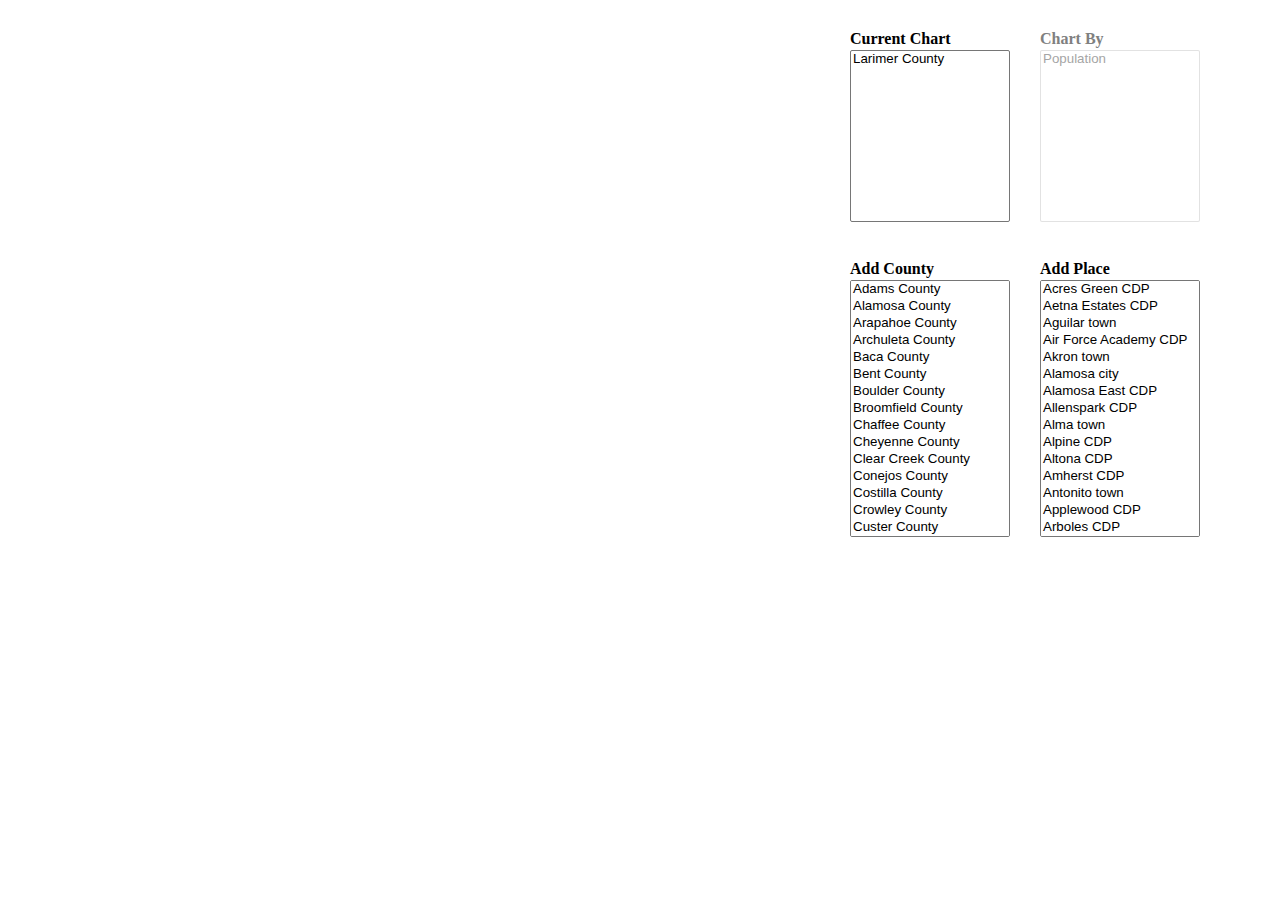
==== chart.html @ 9b4de2b8 "Initial Commit" ====
<html>
  <head>
    <link rel="stylesheet" type="text/css" href="c3/c3.css">
  </head>
  <body>
    <div id="chart" style="width: 800px; height: 600px;"></div>

      <script src="http://code.jquery.com/jquery-1.10.2.min.js"></script>
    <script src="http://d3js.org/d3.v3.min.js" charset="utf-8"></script>
    <script src="c3/c3.js"></script>
    
          
      <style>
        
        .c3-axis-x-label{
          font-size: 25;
        }
        
         #removeboxlabel{
          position: absolute;
          top: 30px;
          left: 850px;
           }       
        #removebox{
          position: absolute;
          top: 50px;
          left: 850px;
          width: 160px;
           }
        
        #chartbylabel{
          position: absolute;
          top: 30px;
          left: 1040px;
          color: grey;
           }       
        #chartby{
          position: absolute;
          top: 50px;
          left: 1040px;
          width: 160px;
          
           }
        
        
         #addboxlabel{
          position: absolute;
          top: 260px;
          left: 850px;
        }       
        #addbox{
          position: absolute;
          top: 280px;
          left: 850px;
          width: 160px;
        }
         #addplacelabel{
          position: absolute;
          top: 260px;
          left: 1040px;
        }       
        #addplace{
          position: absolute;
          top: 280px;
          left: 1040px;
          width: 160px;
        }        
        </style>
    
    <label id="removeboxlabel"><b>Current Chart</b></label>
    <label id="addboxlabel"><b>Add County</b></label>
    <label id="addplacelabel"><b>Add Place</b></label>
     <label id="chartbylabel" ><b>Chart By</b></label>
    
  <select id="addplace" size="15" ondblclick = "handlerplace(this.value)">
<option value='10800320|Acres Green CDP'>Acres Green CDP</option>
<option value='10800620|Aetna Estates CDP'>Aetna Estates CDP</option>
<option value='10800760|Aguilar town'>Aguilar town</option>
<option value='10800870|Air Force Academy CDP'>Air Force Academy CDP</option>
<option value='10800925|Akron town'>Akron town</option>
<option value='10801090|Alamosa city'>Alamosa city</option>
<option value='10801145|Alamosa East CDP'>Alamosa East CDP</option>
<option value='10801420|Allenspark CDP'>Allenspark CDP</option>
<option value='10801530|Alma town'>Alma town</option>
<option value='10801640|Alpine CDP'>Alpine CDP</option>
<option value='10801740|Altona CDP'>Altona CDP</option>
<option value='10801915|Amherst CDP'>Amherst CDP</option>
<option value='10802355|Antonito town'>Antonito town</option>
<option value='10802575|Applewood CDP'>Applewood CDP</option>
<option value='10802905|Arboles CDP'>Arboles CDP</option>
<option value='10803015|Aristocrat Ranchettes CDP'>Aristocrat Ranchettes CDP</option>
<option value='10803235|Arriba town'>Arriba town</option>
<option value='10803455|Arvada city'>Arvada city</option>
<option value='10803620|Aspen city'>Aspen city</option>
<option value='10803730|Aspen Park CDP'>Aspen Park CDP</option>
<option value='10803840|Atwood CDP'>Atwood CDP</option>
<option value='10803950|Ault town'>Ault town</option>
<option value='10804000|Aurora city'>Aurora city</option>
<option value='10804110|Avon town'>Avon town</option>
<option value='10804165|Avondale CDP'>Avondale CDP</option>
<option value='10804620|Bark Ranch CDP'>Bark Ranch CDP</option>
<option value='10804935|Basalt town'>Basalt town</option>
<option value='10805120|Battlement Mesa CDP'>Battlement Mesa CDP</option>
<option value='10805265|Bayfield town'>Bayfield town</option>
<option value='10806090|Bennett town'>Bennett town</option>
<option value='10806172|Berkley CDP'>Berkley CDP</option>
<option value='10806255|Berthoud town'>Berthoud town</option>
<option value='10806530|Bethune town'>Bethune town</option>
<option value='10806602|Beulah Valley CDP'>Beulah Valley CDP</option>
<option value='10806970|Black Forest CDP'>Black Forest CDP</option>
<option value='10807025|Black Hawk city'>Black Hawk city</option>
<option value='10807190|Blanca town'>Blanca town</option>
<option value='10807245|Blende CDP'>Blende CDP</option>
<option value='10807410|Blue River town'>Blue River town</option>
<option value='10807420|Blue Sky CDP'>Blue Sky CDP</option>
<option value='10807571|Bonanza town'>Bonanza town</option>
<option value='10807580|Bonanza Mountain Estates CDP'>Bonanza Mountain Estates CDP</option>
<option value='10807795|Boone town'>Boone town</option>
<option value='10807850|Boulder city'>Boulder city</option>
<option value='10808070|Bow Mar town'>Bow Mar town</option>
<option value='10808290|Brandon CDP'>Brandon CDP</option>
<option value='10808345|Branson town'>Branson town</option>
<option value='10808400|Breckenridge town'>Breckenridge town</option>
<option value='10808530|Brick Center CDP'>Brick Center CDP</option>
<option value='10808675|Brighton city'>Brighton city</option>
<option value='10809115|Brookside town'>Brookside town</option>
<option value='10809280|Broomfield city'>Broomfield city</option>
<option value='10809555|Brush city'>Brush city</option>
<option value='10810105|Buena Vista town'>Buena Vista town</option>
<option value='10810600|Burlington city'>Burlington city</option>
<option value='10810985|Byers CDP'>Byers CDP</option>
<option value='10811260|Calhan town'>Calhan town</option>
<option value='10811645|Campo town'>Campo town</option>
<option value='10811810|Cañon City city'>Cañon City city</option>
<option value='10811975|Capulin CDP'>Capulin CDP</option>
<option value='10812045|Carbondale town'>Carbondale town</option>
<option value='10812325|Cascade-Chipita Park CDP'>Cascade-Chipita Park CDP</option>
<option value='10812387|Castle Pines CDP'>Castle Pines CDP</option>
<option value='10812390|Castle Pines North city'>Castle Pines North city</option>
<option value='10812415|Castle Rock town'>Castle Rock town</option>
<option value='10812450|Cathedral CDP'>Cathedral CDP</option>
<option value='10812460|Catherine CDP'>Catherine CDP</option>
<option value='10812470|Cattle Creek CDP'>Cattle Creek CDP</option>
<option value='10812635|Cedaredge town'>Cedaredge town</option>
<option value='10812815|Centennial city'>Centennial city</option>
<option value='10812855|Center town'>Center town</option>
<option value='10812910|Central City city'>Central City city</option>
<option value='10812945|Chacra CDP'>Chacra CDP</option>
<option value='10813460|Cheraw town'>Cheraw town</option>
<option value='10813590|Cherry Creek CDP'>Cherry Creek CDP</option>
<option value='10813845|Cherry Hills Village city'>Cherry Hills Village city</option>
<option value='10814175|Cheyenne Wells town'>Cheyenne Wells town</option>
<option value='10814587|Cimarron Hills CDP'>Cimarron Hills CDP</option>
<option value='10814765|City of Creede town'>City of Creede town</option>
<option value='10815165|Clifton CDP'>Clifton CDP</option>
<option value='10815330|Coal Creek town'>Coal Creek town</option>
<option value='10815302|Coal Creek CDP'>Coal Creek CDP</option>
<option value='10815440|Coaldale CDP'>Coaldale CDP</option>
<option value='10815550|Cokedale town'>Cokedale town</option>
<option value='10815605|Collbran town'>Collbran town</option>
<option value='10815825|Colona CDP'>Colona CDP</option>
<option value='10815935|Colorado City CDP'>Colorado City CDP</option>
<option value='10816000|Colorado Springs city'>Colorado Springs city</option>
<option value='10816110|Columbine CDP'>Columbine CDP</option>
<option value='10816385|Columbine Valley town'>Columbine Valley town</option>
<option value='10816465|Comanche Creek CDP'>Comanche Creek CDP</option>
<option value='10816495|Commerce City city'>Commerce City city</option>
<option value='10816715|Conejos CDP'>Conejos CDP</option>
<option value='10817150|Copper Mountain CDP'>Copper Mountain CDP</option>
<option value='10817375|Cortez city'>Cortez city</option>
<option value='10817485|Cotopaxi CDP'>Cotopaxi CDP</option>
<option value='10817760|Craig city'>Craig city</option>
<option value='10817925|Crawford town'>Crawford town</option>
<option value='10818310|Crested Butte town'>Crested Butte town</option>
<option value='10818420|Crestone town'>Crestone town</option>
<option value='10818530|Cripple Creek city'>Cripple Creek city</option>
<option value='10818585|Crisman CDP'>Crisman CDP</option>
<option value='10818640|Crook town'>Crook town</option>
<option value='10818750|Crowley town'>Crowley town</option>
<option value='10819080|Dacono city'>Dacono city</option>
<option value='10819150|Dakota Ridge CDP'>Dakota Ridge CDP</option>
<option value='10819355|De Beque town'>De Beque town</option>
<option value='10819630|Deer Trail town'>Deer Trail town</option>
<option value='10819795|Del Norte town'>Del Norte town</option>
<option value='10819850|Delta city'>Delta city</option>
<option value='10820000|Denver city'>Denver city</option>
<option value='10820275|Derby CDP'>Derby CDP</option>
<option value='10820440|Dillon town'>Dillon town</option>
<option value='10820495|Dinosaur town'>Dinosaur town</option>
<option value='10820605|Divide CDP'>Divide CDP</option>
<option value='10820770|Dolores town'>Dolores town</option>
<option value='10821155|Dotsero CDP'>Dotsero CDP</option>
<option value='10821265|Dove Creek town'>Dove Creek town</option>
<option value='10821330|Dove Valley CDP'>Dove Valley CDP</option>
<option value='10821390|Downieville-Lawson-Dumont CDP'>Downieville-Lawson-Dumont CDP</option>
<option value='10822035|Durango city'>Durango city</option>
<option value='10822145|Eads town'>Eads town</option>
<option value='10822200|Eagle town'>Eagle town</option>
<option value='10822575|East Pleasant View CDP'>East Pleasant View CDP</option>
<option value='10822860|Eaton town'>Eaton town</option>
<option value='10823025|Eckley town'>Eckley town</option>
<option value='10823135|Edgewater city'>Edgewater city</option>
<option value='10823300|Edwards CDP'>Edwards CDP</option>
<option value='10823795|El Jebel CDP'>El Jebel CDP</option>
<option value='10824290|El Moro CDP'>El Moro CDP</option>
<option value='10823520|Elbert CDP'>Elbert CDP</option>
<option value='10823575|Eldora CDP'>Eldora CDP</option>
<option value='10823630|Eldorado Springs CDP'>Eldorado Springs CDP</option>
<option value='10823740|Elizabeth town'>Elizabeth town</option>
<option value='10824235|Ellicott CDP'>Ellicott CDP</option>
<option value='10824620|Empire town'>Empire town</option>
<option value='10824785|Englewood city'>Englewood city</option>
<option value='10824950|Erie town'>Erie town</option>
<option value='10825115|Estes Park town'>Estes Park town</option>
<option value='10825280|Evans city'>Evans city</option>
<option value='10825390|Evergreen CDP'>Evergreen CDP</option>
<option value='10825550|Fairmount CDP'>Fairmount CDP</option>
<option value='10825610|Fairplay town'>Fairplay town</option>
<option value='10826270|Federal Heights city'>Federal Heights city</option>
<option value='10826600|Firestone town'>Firestone town</option>
<option value='10826765|Flagler town'>Flagler town</option>
<option value='10826875|Fleming town'>Fleming town</option>
<option value='10827040|Florence city'>Florence city</option>
<option value='10827095|Florissant CDP'>Florissant CDP</option>
<option value='10827175|Floyd Hill CDP'>Floyd Hill CDP</option>
<option value='10827370|Fort Carson CDP'>Fort Carson CDP</option>
<option value='10827425|Fort Collins city'>Fort Collins city</option>
<option value='10827535|Fort Garland CDP'>Fort Garland CDP</option>
<option value='10827700|Fort Lupton city'>Fort Lupton city</option>
<option value='10827810|Fort Morgan city'>Fort Morgan city</option>
<option value='10827865|Fountain city'>Fountain city</option>
<option value='10827975|Fowler town'>Fowler town</option>
<option value='10828105|Foxfield town'>Foxfield town</option>
<option value='10828250|Franktown CDP'>Franktown CDP</option>
<option value='10828305|Fraser town'>Fraser town</option>
<option value='10828360|Frederick town'>Frederick town</option>
<option value='10828690|Frisco town'>Frisco town</option>
<option value='10828745|Fruita city'>Fruita city</option>
<option value='10828800|Fruitvale CDP'>Fruitvale CDP</option>
<option value='10828830|Fulford CDP'>Fulford CDP</option>
<option value='10829185|Garden City town'>Garden City town</option>
<option value='10829295|Garfield CDP'>Garfield CDP</option>
<option value='10829625|Genesee CDP'>Genesee CDP</option>
<option value='10829680|Genoa town'>Genoa town</option>
<option value='10829735|Georgetown town'>Georgetown town</option>
<option value='10829845|Gerrard CDP'>Gerrard CDP</option>
<option value='10829955|Gilcrest town'>Gilcrest town</option>
<option value='10830340|Glendale city'>Glendale city</option>
<option value='10830350|Glendale CDP'>Glendale CDP</option>
<option value='10830420|Gleneagle CDP'>Gleneagle CDP</option>
<option value='10830780|Glenwood Springs city'>Glenwood Springs city</option>
<option value='10830945|Gold Hill CDP'>Gold Hill CDP</option>
<option value='10830835|Golden city'>Golden city</option>
<option value='10830890|Goldfield CDP'>Goldfield CDP</option>
<option value='10831550|Granada town'>Granada town</option>
<option value='10831605|Granby town'>Granby town</option>
<option value='10831660|Grand Junction city'>Grand Junction city</option>
<option value='10831715|Grand Lake town'>Grand Lake town</option>
<option value='10831935|Grand View Estates CDP'>Grand View Estates CDP</option>
<option value='10832155|Greeley city'>Greeley city</option>
<option value='10832650|Green Mountain Falls town'>Green Mountain Falls town</option>
<option value='10833035|Greenwood Village city'>Greenwood Village city</option>
<option value='10833310|Grover town'>Grover town</option>
<option value='10833420|Guffey CDP'>Guffey CDP</option>
<option value='10833502|Gunbarrel CDP'>Gunbarrel CDP</option>
<option value='10833640|Gunnison city'>Gunnison city</option>
<option value='10833695|Gypsum town'>Gypsum town</option>
<option value='10834520|Hartman town'>Hartman town</option>
<option value='10834685|Hasty CDP'>Hasty CDP</option>
<option value='10834740|Haswell town'>Haswell town</option>
<option value='10834960|Haxtun town'>Haxtun town</option>
<option value='10835070|Hayden town'>Hayden town</option>
<option value='10835400|Heeney CDP'>Heeney CDP</option>
<option value='10835860|Hidden Lake CDP'>Hidden Lake CDP</option>
<option value='10836410|Highlands Ranch CDP'>Highlands Ranch CDP</option>
<option value='10836610|Hillrose town'>Hillrose town</option>
<option value='10836940|Hoehne CDP'>Hoehne CDP</option>
<option value='10837215|Holly town'>Holly town</option>
<option value='10837220|Holly Hills CDP'>Holly Hills CDP</option>
<option value='10837270|Holyoke city'>Holyoke city</option>
<option value='10837380|Hooper town'>Hooper town</option>
<option value='10837600|Hot Sulphur Springs town'>Hot Sulphur Springs town</option>
<option value='10837545|Hotchkiss town'>Hotchkiss town</option>
<option value='10837655|Howard CDP'>Howard CDP</option>
<option value='10837820|Hudson town'>Hudson town</option>
<option value='10837875|Hugo town'>Hugo town</option>
<option value='10838370|Idaho Springs city'>Idaho Springs city</option>
<option value='10838425|Idalia CDP'>Idalia CDP</option>
<option value='10838480|Idledale CDP'>Idledale CDP</option>
<option value='10838535|Ignacio town'>Ignacio town</option>
<option value='10838590|Iliff town'>Iliff town</option>
<option value='10838810|Indian Hills CDP'>Indian Hills CDP</option>
<option value='10838910|Inverness CDP'>Inverness CDP</option>
<option value='10839160|Jackson Lake CDP'>Jackson Lake CDP</option>
<option value='10839195|Jamestown town'>Jamestown town</option>
<option value='10839250|Jansen CDP'>Jansen CDP</option>
<option value='10839745|Joes CDP'>Joes CDP</option>
<option value='10839800|Johnson Village CDP'>Johnson Village CDP</option>
<option value='10839855|Johnstown town'>Johnstown town</option>
<option value='10839965|Julesburg town'>Julesburg town</option>
<option value='10840185|Keenesburg town'>Keenesburg town</option>
<option value='10840377|Ken Caryl CDP'>Ken Caryl CDP</option>
<option value='10840515|Kersey town'>Kersey town</option>
<option value='10840550|Keystone CDP'>Keystone CDP</option>
<option value='10840570|Kim town'>Kim town</option>
<option value='10840790|Kiowa town'>Kiowa town</option>
<option value='10840900|Kirk CDP'>Kirk CDP</option>
<option value='10841010|Kit Carson town'>Kit Carson town</option>
<option value='10841065|Kittredge CDP'>Kittredge CDP</option>
<option value='10841560|Kremmling town'>Kremmling town</option>
<option value='10842055|La Jara town'>La Jara town</option>
<option value='10842110|La Junta city'>La Junta city</option>
<option value='10842165|La Junta Gardens CDP'>La Junta Gardens CDP</option>
<option value='10843605|La Salle town'>La Salle town</option>
<option value='10844100|La Veta town'>La Veta town</option>
<option value='10841835|Lafayette city'>Lafayette city</option>
<option value='10842000|Laird CDP'>Laird CDP</option>
<option value='10842330|Lake City town'>Lake City town</option>
<option value='10842495|Lakeside town'>Lakeside town</option>
<option value='10843000|Lakewood city'>Lakewood city</option>
<option value='10843110|Lamar city'>Lamar city</option>
<option value='10843220|Laporte CDP'>Laporte CDP</option>
<option value='10843550|Larkspur town'>Larkspur town</option>
<option value='10843660|Las Animas city'>Las Animas city</option>
<option value='10844270|Lazy Acres CDP'>Lazy Acres CDP</option>
<option value='10844320|Leadville city'>Leadville city</option>
<option value='10844375|Leadville North CDP'>Leadville North CDP</option>
<option value='10844595|Lewis CDP'>Lewis CDP</option>
<option value='10844695|Leyner CDP'>Leyner CDP</option>
<option value='10844980|Limon town'>Limon town</option>
<option value='10845145|Lincoln Park CDP'>Lincoln Park CDP</option>
<option value='10845255|Littleton city'>Littleton city</option>
<option value='10845530|Lochbuie town'>Lochbuie town</option>
<option value='10845695|Log Lane Village town'>Log Lane Village town</option>
<option value='10845680|Loghill Village CDP'>Loghill Village CDP</option>
<option value='10845750|Loma CDP'>Loma CDP</option>
<option value='10845955|Lone Tree city'>Lone Tree city</option>
<option value='10845970|Longmont city'>Longmont city</option>
<option value='10846355|Louisville city'>Louisville city</option>
<option value='10846410|Louviers CDP'>Louviers CDP</option>
<option value='10846465|Loveland city'>Loveland city</option>
<option value='10847015|Lynn CDP'>Lynn CDP</option>
<option value='10847070|Lyons town'>Lyons town</option>
<option value='10848060|Manassa town'>Manassa town</option>
<option value='10848115|Mancos town'>Mancos town</option>
<option value='10848445|Manitou Springs city'>Manitou Springs city</option>
<option value='10848500|Manzanola town'>Manzanola town</option>
<option value='10848555|Marble town'>Marble town</option>
<option value='10849325|Maybell CDP'>Maybell CDP</option>
<option value='10849490|Maysville CDP'>Maysville CDP</option>
<option value='10847345|McCoy CDP'>McCoy CDP</option>
<option value='10849600|Mead town'>Mead town</option>
<option value='10849875|Meeker town'>Meeker town</option>
<option value='10850012|Meridian CDP'>Meridian CDP</option>
<option value='10850040|Merino town'>Merino town</option>
<option value='10850380|Midland CDP'>Midland CDP</option>
<option value='10850480|Milliken town'>Milliken town</option>
<option value='10850920|Minturn town'>Minturn town</option>
<option value='10851250|Moffat town'>Moffat town</option>
<option value='10851635|Monte Vista city'>Monte Vista city</option>
<option value='10851690|Montezuma town'>Montezuma town</option>
<option value='10851745|Montrose city'>Montrose city</option>
<option value='10851800|Monument town'>Monument town</option>
<option value='10851975|Morgan Heights CDP'>Morgan Heights CDP</option>
<option value='10852075|Morrison town'>Morrison town</option>
<option value='10852570|Mount Crested Butte town'>Mount Crested Butte town</option>
<option value='10852210|Mountain Meadows CDP'>Mountain Meadows CDP</option>
<option value='10852350|Mountain View town'>Mountain View town</option>
<option value='10852550|Mountain Village town'>Mountain Village town</option>
<option value='10852820|Mulford CDP'>Mulford CDP</option>
<option value='10853120|Naturita town'>Naturita town</option>
<option value='10853175|Nederland town'>Nederland town</option>
<option value='10853395|New Castle town'>New Castle town</option>
<option value='10853780|Niwot CDP'>Niwot CDP</option>
<option value='10853875|No Name CDP'>No Name CDP</option>
<option value='10853945|Norrie CDP'>Norrie CDP</option>
<option value='10854495|North La Junta CDP'>North La Junta CDP</option>
<option value='10854750|North Washington CDP'>North Washington CDP</option>
<option value='10854330|Northglenn city'>Northglenn city</option>
<option value='10854880|Norwood town'>Norwood town</option>
<option value='10854935|Nucla town'>Nucla town</option>
<option value='10855045|Nunn town'>Nunn town</option>
<option value='10855155|Oak Creek town'>Oak Creek town</option>
<option value='10855540|Olathe town'>Olathe town</option>
<option value='10855705|Olney Springs town'>Olney Springs town</option>
<option value='10855870|Ophir town'>Ophir town</option>
<option value='10855925|Orchard CDP'>Orchard CDP</option>
<option value='10855980|Orchard City town'>Orchard City town</option>
<option value='10856035|Orchard Mesa CDP'>Orchard Mesa CDP</option>
<option value='10856145|Ordway town'>Ordway town</option>
<option value='10856365|Otis town'>Otis town</option>
<option value='10856420|Ouray city'>Ouray city</option>
<option value='10856475|Ovid town'>Ovid town</option>
<option value='10856695|Padroni CDP'>Padroni CDP</option>
<option value='10856860|Pagosa Springs town'>Pagosa Springs town</option>
<option value='10856970|Palisade town'>Palisade town</option>
<option value='10857025|Palmer Lake town'>Palmer Lake town</option>
<option value='10857245|Paoli town'>Paoli town</option>
<option value='10857300|Paonia town'>Paonia town</option>
<option value='10857400|Parachute town'>Parachute town</option>
<option value='10857445|Paragon Estates CDP'>Paragon Estates CDP</option>
<option value='10857630|Parker town'>Parker town</option>
<option value='10857850|Parshall CDP'>Parshall CDP</option>
<option value='10858235|Peetz town'>Peetz town</option>
<option value='10858400|Penrose CDP'>Penrose CDP</option>
<option value='10858510|Peoria CDP'>Peoria CDP</option>
<option value='10858592|Perry Park CDP'>Perry Park CDP</option>
<option value='10858675|Peyton CDP'>Peyton CDP</option>
<option value='10858758|Phippsburg CDP'>Phippsburg CDP</option>
<option value='10858960|Piedra CDP'>Piedra CDP</option>
<option value='10859005|Pierce town'>Pierce town</option>
<option value='10859240|Pine Brook Hill CDP'>Pine Brook Hill CDP</option>
<option value='10859830|Pitkin town'>Pitkin town</option>
<option value='10860160|Platteville town'>Platteville town</option>
<option value='10860600|Poncha Springs town'>Poncha Springs town</option>
<option value='10860655|Ponderosa Park CDP'>Ponderosa Park CDP</option>
<option value='10860765|Portland CDP'>Portland CDP</option>
<option value='10861315|Pritchett town'>Pritchett town</option>
<option value='10862000|Pueblo city'>Pueblo city</option>
<option value='10862220|Pueblo West CDP'>Pueblo West CDP</option>
<option value='10862660|Ramah town'>Ramah town</option>
<option value='10862880|Rangely town'>Rangely town</option>
<option value='10863045|Raymer (New Raymer) town'>Raymer (New Raymer) town</option>
<option value='10863265|Red Cliff town'>Red Cliff town</option>
<option value='10863320|Red Feather Lakes CDP'>Red Feather Lakes CDP</option>
<option value='10863375|Redlands CDP'>Redlands CDP</option>
<option value='10863650|Redstone CDP'>Redstone CDP</option>
<option value='10863705|Redvale CDP'>Redvale CDP</option>
<option value='10864090|Rico town'>Rico town</option>
<option value='10864200|Ridgway town'>Ridgway town</option>
<option value='10864255|Rifle city'>Rifle city</option>
<option value='10864870|Rock Creek Park CDP'>Rock Creek Park CDP</option>
<option value='10864970|Rockvale town'>Rockvale town</option>
<option value='10865190|Rocky Ford city'>Rocky Ford city</option>
<option value='10865685|Rollinsville CDP'>Rollinsville CDP</option>
<option value='10865740|Romeo town'>Romeo town</option>
<option value='10866197|Roxborough Park CDP'>Roxborough Park CDP</option>
<option value='10866895|Rye town'>Rye town</option>
<option value='10866995|Saddle Ridge CDP'>Saddle Ridge CDP</option>
<option value='10867005|Saguache town'>Saguache town</option>
<option value='10867280|Salida city'>Salida city</option>
<option value='10867445|Salt Creek CDP'>Salt Creek CDP</option>
<option value='10867500|San Acacio CDP'>San Acacio CDP</option>
<option value='10868105|San Luis town'>San Luis town</option>
<option value='10867830|Sanford town'>Sanford town</option>
<option value='10868655|Sawpit town'>Sawpit town</option>
<option value='10868847|Security-Widefield CDP'>Security-Widefield CDP</option>
<option value='10868875|Sedalia CDP'>Sedalia CDP</option>
<option value='10868930|Sedgwick town'>Sedgwick town</option>
<option value='10868985|Segundo CDP'>Segundo CDP</option>
<option value='10869040|Seibert town'>Seibert town</option>
<option value='10869110|Seven Hills CDP'>Seven Hills CDP</option>
<option value='10869150|Severance town'>Severance town</option>
<option value='10869480|Shaw Heights CDP'>Shaw Heights CDP</option>
<option value='10869645|Sheridan city'>Sheridan city</option>
<option value='10869700|Sheridan Lake town'>Sheridan Lake town</option>
<option value='10869810|Sherrelwood CDP'>Sherrelwood CDP</option>
<option value='10870195|Silt town'>Silt town</option>
<option value='10870250|Silver Cliff town'>Silver Cliff town</option>
<option value='10870360|Silver Plume town'>Silver Plume town</option>
<option value='10870525|Silverthorne town'>Silverthorne town</option>
<option value='10870580|Silverton town'>Silverton town</option>
<option value='10870635|Simla town'>Simla town</option>
<option value='10871625|Smeltertown CDP'>Smeltertown CDP</option>
<option value='10871755|Snowmass Village town'>Snowmass Village town</option>
<option value='10871790|Snyder CDP'>Snyder CDP</option>
<option value='10872395|South Fork town'>South Fork town</option>
<option value='10872320|Southern Ute CDP'>Southern Ute CDP</option>
<option value='10873330|Springfield town'>Springfield town</option>
<option value='10867040|St. Ann Highlands CDP'>St. Ann Highlands CDP</option>
<option value='10867142|St. Marys CDP'>St. Marys CDP</option>
<option value='10873715|Starkville town'>Starkville town</option>
<option value='10873825|Steamboat Springs city'>Steamboat Springs city</option>
<option value='10873935|Sterling city'>Sterling city</option>
<option value='10874080|Stonegate CDP'>Stonegate CDP</option>
<option value='10874275|Stonewall Gap CDP'>Stonewall Gap CDP</option>
<option value='10874375|Strasburg CDP'>Strasburg CDP</option>
<option value='10874430|Stratmoor CDP'>Stratmoor CDP</option>
<option value='10874485|Stratton town'>Stratton town</option>
<option value='10874815|Sugar City town'>Sugar City town</option>
<option value='10874980|Sugarloaf CDP'>Sugarloaf CDP</option>
<option value='10875585|Sunshine CDP'>Sunshine CDP</option>
<option value='10875640|Superior town'>Superior town</option>
<option value='10875970|Swink town'>Swink town</option>
<option value='10876190|Tabernash CDP'>Tabernash CDP</option>
<option value='10876325|Tall Timber CDP'>Tall Timber CDP</option>
<option value='10876795|Telluride town'>Telluride town</option>
<option value='10877235|The Pinery CDP'>The Pinery CDP</option>
<option value='10877290|Thornton city'>Thornton city</option>
<option value='10877510|Timnath town'>Timnath town</option>
<option value='10877757|Todd Creek CDP'>Todd Creek CDP</option>
<option value='10878280|Towaoc CDP'>Towaoc CDP</option>
<option value='10878335|Towner CDP'>Towner CDP</option>
<option value='10878345|Trail Side CDP'>Trail Side CDP</option>
<option value='10878610|Trinidad city'>Trinidad city</option>
<option value='10879100|Twin Lakes CDP'>Twin Lakes CDP</option>
<option value='10879105|Twin Lakes CDP'>Twin Lakes CDP</option>
<option value='10879270|Two Buttes town'>Two Buttes town</option>
<option value='10879785|Upper Bear Creek CDP'>Upper Bear Creek CDP</option>
<option value='10880040|Vail town'>Vail town</option>
<option value='10880095|Valdez CDP'>Valdez CDP</option>
<option value='10880370|Valmont CDP'>Valmont CDP</option>
<option value='10880755|Vernon CDP'>Vernon CDP</option>
<option value='10880865|Victor city'>Victor city</option>
<option value='10881030|Vilas town'>Vilas town</option>
<option value='10881305|Vineland CDP'>Vineland CDP</option>
<option value='10881690|Vona town'>Vona town</option>
<option value='10882130|Walden town'>Walden town</option>
<option value='10882350|Walsenburg city'>Walsenburg city</option>
<option value='10882460|Walsh town'>Walsh town</option>
<option value='10882735|Ward town'>Ward town</option>
<option value='10882905|Watkins CDP'>Watkins CDP</option>
<option value='10883120|Welby CDP'>Welby CDP</option>
<option value='10883175|Weldona CDP'>Weldona CDP</option>
<option value='10883230|Wellington town'>Wellington town</option>
<option value='10884042|West Pleasant View CDP'>West Pleasant View CDP</option>
<option value='10883450|Westcliffe town'>Westcliffe town</option>
<option value='10883500|Westcreek CDP'>Westcreek CDP</option>
<option value='10883835|Westminster city'>Westminster city</option>
<option value='10884000|Weston CDP'>Weston CDP</option>
<option value='10884440|Wheat Ridge city'>Wheat Ridge city</option>
<option value='10884770|Wiggins town'>Wiggins town</option>
<option value='10885045|Wiley town'>Wiley town</option>
<option value='10885155|Williamsburg town'>Williamsburg town</option>
<option value='10885485|Windsor town'>Windsor town</option>
<option value='10885705|Winter Park town'>Winter Park town</option>
<option value='10885760|Wolcott CDP'>Wolcott CDP</option>
<option value='10886090|Woodland Park city'>Woodland Park city</option>
<option value='10886117|Woodmoor CDP'>Woodmoor CDP</option>
<option value='10886200|Woody Creek CDP'>Woody Creek CDP</option>
<option value='10886310|Wray city'>Wray city</option>
<option value='10886475|Yampa town'>Yampa town</option>
<option value='10886750|Yuma city'>Yuma city</option>

  </select>

  <select id="removebox" size="10" ondblclick = "handler(this.value)">
  <option value="108069|Larimer County">Larimer County</option>
  </select>
    
      <select id="chartby" size="10" ondblclick = "" disabled>
  <option value="population">Population</option>
  </select>
        
    <select id="addbox" size="15" ondblclick = "unhandler(this.value)">
  <option value="108001|Adams County">Adams County</option>
  <option value="108003|Alamosa County">Alamosa County</option>
  <option value="108005|Arapahoe County">Arapahoe County</option>
  <option value="108007|Archuleta County">Archuleta County</option>
  <option value="108009|Baca County">Baca County</option>
  <option value="108011|Bent County">Bent County</option>
  <option value="108013|Boulder County">Boulder County</option>
  <option value="108014|Broomfield County">Broomfield County</option>
  <option value="108015|Chaffee County">Chaffee County</option>
  <option value="108017|Cheyenne County">Cheyenne County</option>
  <option value="108019|Clear Creek County">Clear Creek County</option>
  <option value="108021|Conejos County">Conejos County</option>   
  <option value="108023|Costilla County">Costilla County</option>
  <option value="108025|Crowley County">Crowley County</option>
  <option value="108027|Custer County">Custer County</option>
  <option value="108029|Delta County">Delta County</option>
  <option value="108031|Denver County">Denver County</option>
  <option value="108033|Dolores County">Dolores County</option>
  <option value="108035|Douglas County">Douglas County</option>
  <option value="108037|Eagle County">Eagle County</option>
  <option value="108039|Elbert County">Elbert County</option>
  <option value="108041|El Paso County">El Paso County</option>
  <option value="108043|Fremont County">Fremont County</option>   
  <option value="108045|Garfield County">Garfield County</option>
  <option value="108047|Gilpin County">Gilpin County</option>   
  <option value="108049|Grand County">Grand County</option>
  <option value="108051|Gunnison County">Gunnison County</option>
  <option value="108053|Hinsdale County">Hinsdale County</option>
  <option value="108055|Huerfano County">Huerfano County</option>
  <option value="108057|Jackson County">Jackson County</option>
  <option value="108059|Jefferson County">Jefferson County</option>
  <option value="108061|Kiowa County">Kiowa County</option>
  <option value="108063|Kit Carson County">Kit Carson County</option>
  <option value="108065|Lake County">Lake County</option>
  <option value="108067|La Plata County">La Plata County</option>
  <option value="108071|Las Animas County">Las Animas County</option>
  <option value="108073|Lincoln County">Lincoln County</option>
  <option value="108075|Logan County">Logan County</option>
  <option value="108077|Mesa County">Mesa County</option>
  <option value="108079|Mineral County">Mineral County</option>
  <option value="108081|Moffat County">Moffat County</option>
  <option value="108083|Montezuma County">Montezuma County</option>
  <option value="108085|Montrose County">Montrose County</option>   
  <option value="108087|Morgan County">Morgan County</option>
  <option value="108089|Otero County">Otero County</option>   
  <option value="108091|Ouray County">Ouray County</option>
  <option value="108093|Park County">Park County</option>
  <option value="108095|Phillips County">Phillips County</option>
  <option value="108097|Pitkin County">Pitkin County</option>
  <option value="108099|Prowers County">Prowers County</option>
  <option value="108101|Pueblo County">Pueblo County</option>
  <option value="108103|Rio Blanco County">Rio Blanco County</option>
  <option value="108105|Rio Grande County">Rio Grande County</option>
  <option value="108107|Routt County">Routt County</option> 
  <option value="108109|Saguache County">Saguache County</option>
  <option value="108111|San Juan County">San Juan County</option>
  <option value="108113|San Miguel County">San Miguel County</option>   
  <option value="108115|Sedgwick County">Sedgwick County</option>
  <option value="108117|Summit County">Summit County</option>   
  <option value="108119|Teller County">Teller County</option>
  <option value="108121|Washington County">Washington County</option>
  <option value="108123|Weld County">Weld County</option>   
  <option value="108125|Yuma County">Yuma County</option>
    </select>    
    
    <script>

      var chart;
      

      
              function handler(tval){
                if(tval !== ""){
                  //console.log(tval);
                var res=tval.split('|');
                chart.unload({ids: res[1]});
                  //console.log(res[0].length);
                  
                  if(res[0].length==6){
                    
                    $("option[value='"+tval+"']").each(function() {
                    $(this).appendTo('#addbox');
                    sortlist('addbox');
                });
                  }else{
                    $("option[value='"+tval+"']").each(function() {
                    $(this).appendTo('#addplace');
                    sortlist('addplace');                         
                });
  
                    }

                }
              }

              function unhandler(tval){
                if(tval !== ""){                
                var res=tval.split('|');
                $("option[value='"+tval+"']").each(function() {
                  $(this).appendTo('#removebox');
                  sortlist('removebox');                 
                });
                
                $.ajax({
                  url: "http://54.69.15.55/api/series.php?table=population&geonum="+res[0],
                  dataType: 'json',
                  jsonpCallback: 'getJson',
                  success: ldata
                  });  
                  
                  function ldata(loadd){
                    var adddata=[];
                    
                    for(i=0;i<loadd.data.length;i++){
                      adddata[i]=[loadd.data[i].geoname,loadd.data[i].pop1980,loadd.data[i].pop1990,loadd.data[i].pop2000,loadd.data[i].pop2010];
                      }
                    
                   chart.load({ columns: adddata });
                  }
                }
              }
      
      
                    function handlerplace(tval){
                if(tval !== ""){                
                var res=tval.split('|');
                $("option[value='"+tval+"']").each(function() {
                  $(this).appendTo('#removebox');
                  sortlist('removebox');                 
                });
                
                $.ajax({
                  url: "http://54.69.15.55/api/series.php?table=population&geonum="+res[0],
                  dataType: 'json',
                  jsonpCallback: 'getJson',
                  success: ldata
                  });  
                  
                  function ldata(loadd){
                    var adddata=[];
                    
                    for(i=0;i<loadd.data.length;i++){
                      adddata[i]=[loadd.data[i].geoname,loadd.data[i].pop1980,loadd.data[i].pop1990,loadd.data[i].pop2000,loadd.data[i].pop2010];
                      }
                    
                   chart.load({ columns: adddata });
                  }
                }
              }
      
      function sortlist(elem){

 var cl = document.getElementById(elem);
 var clTexts = new Array();

 for(i = 0; i < cl.length; i++){
    clTexts[i] =
        cl.options[i].text.toUpperCase() + "," +
        cl.options[i].text + "," +
        cl.options[i].value + "," +
        cl.options[i].selected;
 }

 clTexts.sort();

 for(i = 0; i < cl.length; i++){
    var parts = clTexts[i].split(',');

    cl.options[i].text = parts[1];
    cl.options[i].value = parts[2];
    if(parts[3] == "true"){
        cl.options[i].selected = true;
    }else{
       cl.options[i].selected = false;
    }
 }
}
      
      
      
      $( document ).ready(function() {


      
      var jsondata=[];
      
      $.ajax({
          url: "http://54.69.15.55/api/series.php?table=population&geonum=108069",
          dataType: 'json',
          jsonpCallback: 'getJson',
          success: getJson
      });  
      
      //,10862000,10845255 : Pueblo, Littleton
      //155079,106073,131,108031,111,106075,102
      
    function getJson(jdata) {  //after successfull ajax call, data is sent here
      
      for(i=0;i<jdata.data.length;i++){
        jsondata[i]=[jdata.data[i].geoname,jdata.data[i].pop1980,jdata.data[i].pop1990,jdata.data[i].pop2000,jdata.data[i].pop2010];
      }

      //console.log(jdata.data);
      chart = c3.generate({
        padding:{
          bottom: 60
        },
        data: {
          columns: jsondata,
          onclick: function (d, element) { /*console.log("onclick", d, element);*/ },
          onmouseover: function (d) { /*console.log("onmouseover", d);*/ },
          onmouseout: function (d) { /*console.log("onmouseout", d);*/ },
        },
        axis: {
          x: {
            type: 'category',
            padding: {left:-0.4, right:-0.4},
            categories:['1980','1990','2000','2010'],
            label: {
                text: 'Population By Decade',
                position: 'outer-center'
            },
            tick: {
              centered: true
            }
          },
          y:{
            min: 0,
            padding: {top:50, bottom:0},
            tick:{
              format: d3.format(",")
              }
            }
          }
      });
      
    }   

        
        });
        



    </script>

  </body>
</html>
---- c3/c3.css ----
/*-- Chart --*/

.c3 svg {
  font: 10px sans-serif;
}
.c3 path, .c3 line {
  fill: none;
  stroke: #000;
}
.c3 text {
  -webkit-user-select: none;
     -moz-user-select: none;
          user-select: none;
}

.c3-legend-item-tile,
.c3-xgrid-focus,
.c3-ygrid,
.c3-event-rect,
.c3-bars path {
  shape-rendering: crispEdges;
}

.c3-chart-arc path {
  stroke: #fff;

}
.c3-chart-arc text {
  fill: #fff;
  font-size: 13px;
}

/*-- Axis --*/

.c3-axis-x .tick {
}
.c3-axis-x-label {
}

.c3-axis-y .tick {
}
.c3-axis-y-label {
}

.c3-axis-y2 .tick {
}
.c3-axis-y2-label {
}

/*-- Grid --*/

.c3-grid line {
  stroke: #aaa;
}
.c3-grid text {
  fill: #aaa;
}
.c3-xgrid, .c3-ygrid {
  stroke-dasharray: 3 3;
}
.c3-xgrid-focus {
}

/*-- Text on Chart --*/

.c3-text {
}

.c3-text.c3-empty {
  fill: #808080;
  font-size: 2em;
}

/*-- Line --*/

.c3-line {
  stroke-width: 1px;
}
/*-- Point --*/

.c3-circle._expanded_ {
  stroke-width: 1px;
  stroke: white;
}
.c3-selected-circle {
  fill: white;
  stroke-width: 2px;
}

/*-- Bar --*/

.c3-bar {
  stroke-width: 0;
}
.c3-bar._expanded_ {
  fill-opacity: 0.75;
}

/*-- Arc --*/

.c3-chart-arcs-title {
  dominant-baseline: middle;
  font-size: 1.3em;
}

/*-- Focus --*/

.c3-target.c3-focused {
  opacity: 1;
}
.c3-target.c3-focused path.c3-line, .c3-target.c3-focused path.c3-step {
  stroke-width: 2px;
}
.c3-target.c3-defocused {
  opacity: 0.3 !important;
}


/*-- Region --*/

.c3-region {
  fill: steelblue;
  fill-opacity: .1;
}

/*-- Brush --*/

.c3-brush .extent {
  fill-opacity: .1;
}

/*-- Select - Drag --*/

.c3-dragarea {
}

/*-- Legend --*/

.c3-legend-item {
  font-size: 12px;
}
.c3-legend-item-hidden {
  opacity: 0.15;
}

.c3-legend-background {
  opacity: 0.75;
  fill: white;
  stroke: lightgray;
  stroke-width: 1
}

/*-- Tooltip --*/

.c3-tooltip-container {
  z-index: 10;
}
.c3-tooltip {
  border-collapse:collapse;
  border-spacing:0;
  background-color:#fff;
  empty-cells:show;
  -webkit-box-shadow: 7px 7px 12px -9px rgb(119,119,119);
     -moz-box-shadow: 7px 7px 12px -9px rgb(119,119,119);
          box-shadow: 7px 7px 12px -9px rgb(119,119,119);
  opacity: 0.9;
}
.c3-tooltip tr {
  border:1px solid #CCC;
}
.c3-tooltip th {
  background-color: #aaa;
  font-size:14px;
  padding:2px 5px;
  text-align:left;
  color:#FFF;
}
.c3-tooltip td {
  font-size:13px;
  padding: 3px 6px;
  background-color:#fff;
  border-left:1px dotted #999;
}
.c3-tooltip td > span {
  display: inline-block;
  width: 10px;
  height: 10px;
  margin-right: 6px;
}
.c3-tooltip td.value{
  text-align: right;
}

.c3-area {
  stroke-width: 0;
  opacity: 0.2;
}

.c3-chart-arcs .c3-chart-arcs-background {
  fill: #e0e0e0;
  stroke: none;
}
.c3-chart-arcs .c3-chart-arcs-gauge-unit {
  fill: #000;
  font-size: 16px;
}
.c3-chart-arcs .c3-chart-arcs-gauge-max {
  fill: #777;
}
.c3-chart-arcs .c3-chart-arcs-gauge-min {
  fill: #777;
}

.c3-chart-arc .c3-gauge-value {
  fill: #000;
/*  font-size: 28px !important;*/
}
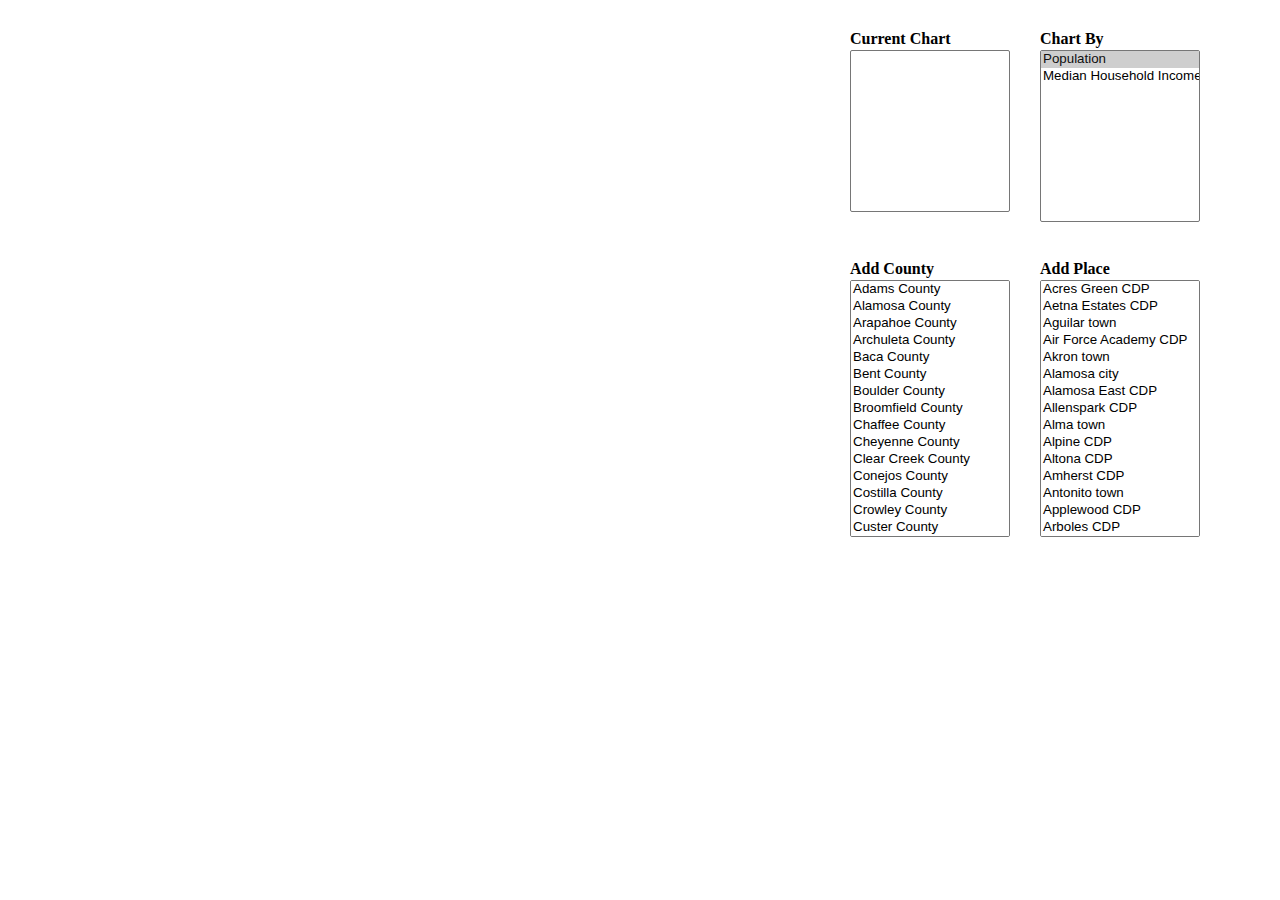
==== commit 54c5c88d: "restructure code.  flexible.  json driven" ====
--- a/chart.html
+++ b/chart.html
@@ -1,6 +1,7 @@
 <html>
   <head>
     <link rel="stylesheet" type="text/css" href="c3/c3.css">
+    <link rel="stylesheet" type="text/css" href="css/app.css">
   </head>
   <body>
     <div id="chart" style="width: 800px; height: 600px;"></div>
@@ -8,71 +9,15 @@
       <script src="http://code.jquery.com/jquery-1.10.2.min.js"></script>
     <script src="http://d3js.org/d3.v3.min.js" charset="utf-8"></script>
     <script src="c3/c3.js"></script>
-    
-          
-      <style>
-        
-        .c3-axis-x-label{
-          font-size: 25;
-        }
-        
-         #removeboxlabel{
-          position: absolute;
-          top: 30px;
-          left: 850px;
-           }       
-        #removebox{
-          position: absolute;
-          top: 50px;
-          left: 850px;
-          width: 160px;
-           }
-        
-        #chartbylabel{
-          position: absolute;
-          top: 30px;
-          left: 1040px;
-          color: grey;
-           }       
-        #chartby{
-          position: absolute;
-          top: 50px;
-          left: 1040px;
-          width: 160px;
-          
-           }
-        
-        
-         #addboxlabel{
-          position: absolute;
-          top: 260px;
-          left: 850px;
-        }       
-        #addbox{
-          position: absolute;
-          top: 280px;
-          left: 850px;
-          width: 160px;
-        }
-         #addplacelabel{
-          position: absolute;
-          top: 260px;
-          left: 1040px;
-        }       
-        #addplace{
-          position: absolute;
-          top: 280px;
-          left: 1040px;
-          width: 160px;
-        }        
-        </style>
+
+
     
     <label id="removeboxlabel"><b>Current Chart</b></label>
     <label id="addboxlabel"><b>Add County</b></label>
     <label id="addplacelabel"><b>Add Place</b></label>
      <label id="chartbylabel" ><b>Chart By</b></label>
     
-  <select id="addplace" size="15" ondblclick = "handlerplace(this.value)">
+  <select id="addplace" size="15" ondblclick = "handle_geo_add(this.value)">
 <option value='10800320|Acres Green CDP'>Acres Green CDP</option>
 <option value='10800620|Aetna Estates CDP'>Aetna Estates CDP</option>
 <option value='10800760|Aguilar town'>Aguilar town</option>
@@ -534,15 +479,15 @@
 
   </select>
 
-  <select id="removebox" size="10" ondblclick = "handler(this.value)">
-  <option value="108069|Larimer County">Larimer County</option>
+  <select id="removebox" size="10" ondblclick = "unhandle(this.value)">
   </select>
     
-      <select id="chartby" size="10" ondblclick = "" disabled>
-  <option value="population">Population</option>
+      <select id="chartby" size="10" onchange = "changechart(this.value)" >
+  <option value="population" selected>Population</option>
+  <option value="mhi">Median Household Income</option>        
   </select>
         
-    <select id="addbox" size="15" ondblclick = "unhandler(this.value)">
+    <select id="addbox" size="15" ondblclick = "handle_geo_add(this.value)">
   <option value="108001|Adams County">Adams County</option>
   <option value="108003|Alamosa County">Alamosa County</option>
   <option value="108005|Arapahoe County">Arapahoe County</option>
@@ -578,6 +523,7 @@
   <option value="108063|Kit Carson County">Kit Carson County</option>
   <option value="108065|Lake County">Lake County</option>
   <option value="108067|La Plata County">La Plata County</option>
+  <option value="108069|Larimer County">Larimer County</option>      
   <option value="108071|Las Animas County">Las Animas County</option>
   <option value="108073|Lincoln County">Lincoln County</option>
   <option value="108075|Logan County">Logan County</option>
@@ -607,187 +553,10 @@
   <option value="108123|Weld County">Weld County</option>   
   <option value="108125|Yuma County">Yuma County</option>
     </select>    
+
+  
+    <script src="js/app.js" charset="utf-8"></script>
     
-    <script>
-
-      var chart;
-      
-
-      
-              function handler(tval){
-                if(tval !== ""){
-                  //console.log(tval);
-                var res=tval.split('|');
-                chart.unload({ids: res[1]});
-                  //console.log(res[0].length);
-                  
-                  if(res[0].length==6){
-                    
-                    $("option[value='"+tval+"']").each(function() {
-                    $(this).appendTo('#addbox');
-                    sortlist('addbox');
-                });
-                  }else{
-                    $("option[value='"+tval+"']").each(function() {
-                    $(this).appendTo('#addplace');
-                    sortlist('addplace');                         
-                });
-  
-                    }
-
-                }
-              }
-
-              function unhandler(tval){
-                if(tval !== ""){                
-                var res=tval.split('|');
-                $("option[value='"+tval+"']").each(function() {
-                  $(this).appendTo('#removebox');
-                  sortlist('removebox');                 
-                });
-                
-                $.ajax({
-                  url: "http://54.69.15.55/api/series.php?table=population&geonum="+res[0],
-                  dataType: 'json',
-                  jsonpCallback: 'getJson',
-                  success: ldata
-                  });  
-                  
-                  function ldata(loadd){
-                    var adddata=[];
-                    
-                    for(i=0;i<loadd.data.length;i++){
-                      adddata[i]=[loadd.data[i].geoname,loadd.data[i].pop1980,loadd.data[i].pop1990,loadd.data[i].pop2000,loadd.data[i].pop2010];
-                      }
-                    
-                   chart.load({ columns: adddata });
-                  }
-                }
-              }
-      
-      
-                    function handlerplace(tval){
-                if(tval !== ""){                
-                var res=tval.split('|');
-                $("option[value='"+tval+"']").each(function() {
-                  $(this).appendTo('#removebox');
-                  sortlist('removebox');                 
-                });
-                
-                $.ajax({
-                  url: "http://54.69.15.55/api/series.php?table=population&geonum="+res[0],
-                  dataType: 'json',
-                  jsonpCallback: 'getJson',
-                  success: ldata
-                  });  
-                  
-                  function ldata(loadd){
-                    var adddata=[];
-                    
-                    for(i=0;i<loadd.data.length;i++){
-                      adddata[i]=[loadd.data[i].geoname,loadd.data[i].pop1980,loadd.data[i].pop1990,loadd.data[i].pop2000,loadd.data[i].pop2010];
-                      }
-                    
-                   chart.load({ columns: adddata });
-                  }
-                }
-              }
-      
-      function sortlist(elem){
-
- var cl = document.getElementById(elem);
- var clTexts = new Array();
-
- for(i = 0; i < cl.length; i++){
-    clTexts[i] =
-        cl.options[i].text.toUpperCase() + "," +
-        cl.options[i].text + "," +
-        cl.options[i].value + "," +
-        cl.options[i].selected;
- }
-
- clTexts.sort();
-
- for(i = 0; i < cl.length; i++){
-    var parts = clTexts[i].split(',');
-
-    cl.options[i].text = parts[1];
-    cl.options[i].value = parts[2];
-    if(parts[3] == "true"){
-        cl.options[i].selected = true;
-    }else{
-       cl.options[i].selected = false;
-    }
- }
-}
-      
-      
-      
-      $( document ).ready(function() {
-
-
-      
-      var jsondata=[];
-      
-      $.ajax({
-          url: "http://54.69.15.55/api/series.php?table=population&geonum=108069",
-          dataType: 'json',
-          jsonpCallback: 'getJson',
-          success: getJson
-      });  
-      
-      //,10862000,10845255 : Pueblo, Littleton
-      //155079,106073,131,108031,111,106075,102
-      
-    function getJson(jdata) {  //after successfull ajax call, data is sent here
-      
-      for(i=0;i<jdata.data.length;i++){
-        jsondata[i]=[jdata.data[i].geoname,jdata.data[i].pop1980,jdata.data[i].pop1990,jdata.data[i].pop2000,jdata.data[i].pop2010];
-      }
-
-      //console.log(jdata.data);
-      chart = c3.generate({
-        padding:{
-          bottom: 60
-        },
-        data: {
-          columns: jsondata,
-          onclick: function (d, element) { /*console.log("onclick", d, element);*/ },
-          onmouseover: function (d) { /*console.log("onmouseover", d);*/ },
-          onmouseout: function (d) { /*console.log("onmouseout", d);*/ },
-        },
-        axis: {
-          x: {
-            type: 'category',
-            padding: {left:-0.4, right:-0.4},
-            categories:['1980','1990','2000','2010'],
-            label: {
-                text: 'Population By Decade',
-                position: 'outer-center'
-            },
-            tick: {
-              centered: true
-            }
-          },
-          y:{
-            min: 0,
-            padding: {top:50, bottom:0},
-            tick:{
-              format: d3.format(",")
-              }
-            }
-          }
-      });
-      
-    }   
-
-        
-        });
-        
-
-
-
-    </script>
 
   </body>
 </html>--- a/css/app.css
+++ b/css/app.css
@@ -0,0 +1,54 @@
+        
+        .c3-axis-x-label{
+          font-size: 25;
+        }
+        
+         #removeboxlabel{
+          position: absolute;
+          top: 30px;
+          left: 850px;
+           }       
+        #removebox{
+          position: absolute;
+          top: 50px;
+          left: 850px;
+          width: 160px;
+           }
+        
+        #chartbylabel{
+          position: absolute;
+          top: 30px;
+          left: 1040px;
+
+           }       
+        #chartby{
+          position: absolute;
+          top: 50px;
+          left: 1040px;
+          width: 160px;
+          
+           }
+        
+        
+         #addboxlabel{
+          position: absolute;
+          top: 260px;
+          left: 850px;
+        }       
+        #addbox{
+          position: absolute;
+          top: 280px;
+          left: 850px;
+          width: 160px;
+        }
+         #addplacelabel{
+          position: absolute;
+          top: 260px;
+          left: 1040px;
+        }       
+        #addplace{
+          position: absolute;
+          top: 280px;
+          left: 1040px;
+          width: 160px;
+        }    